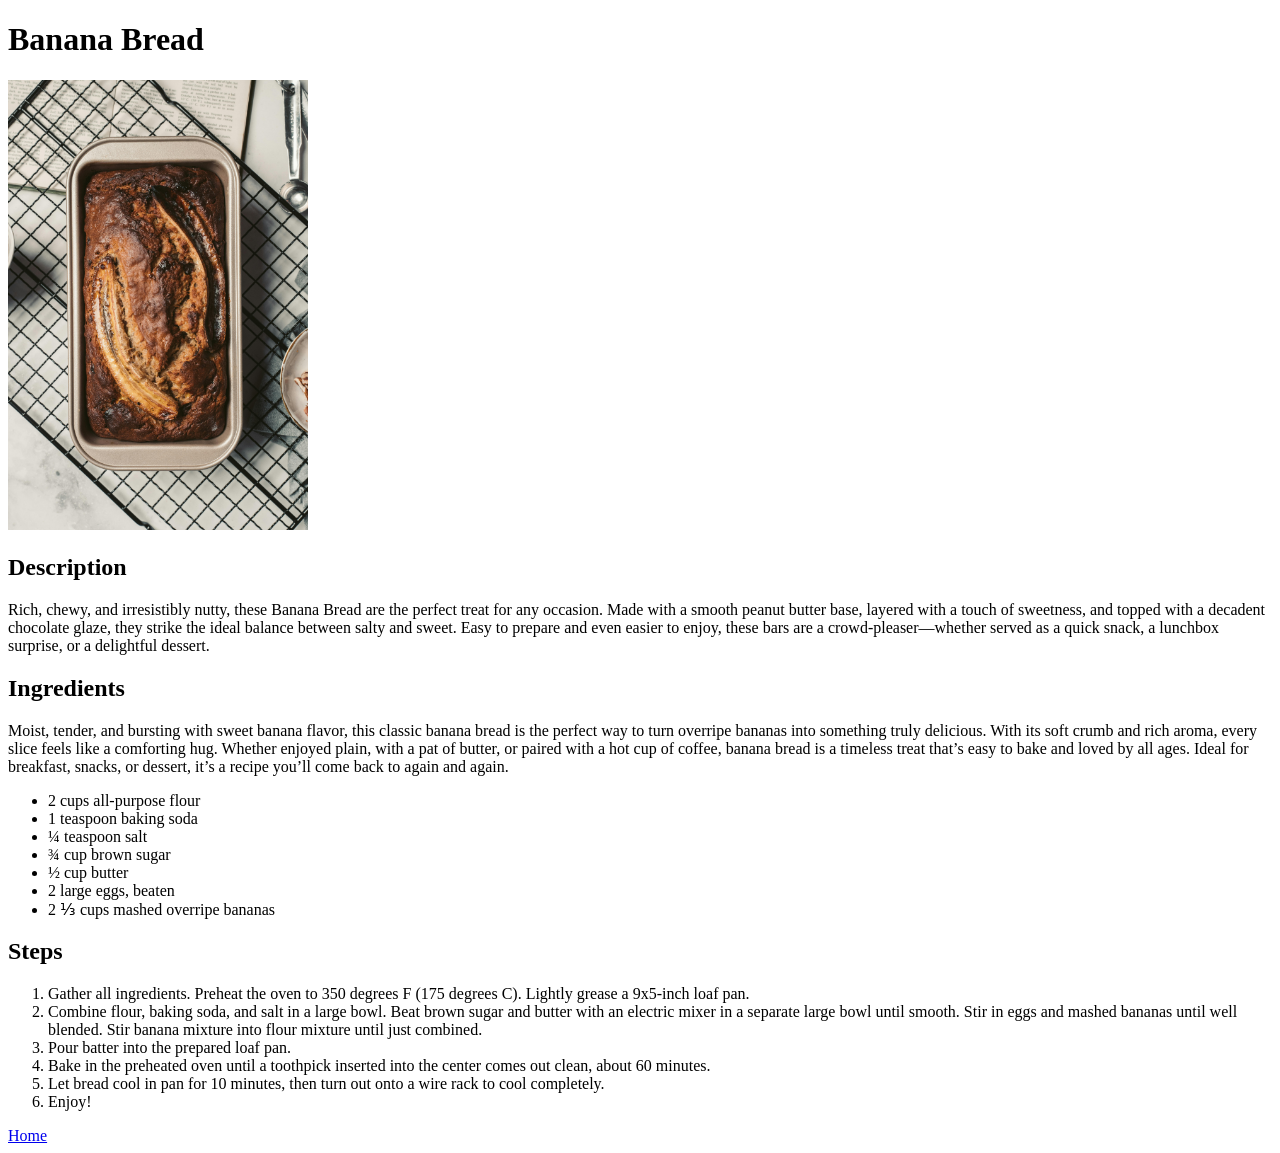
==== recipes/banana-bread.html @ 37d90e7b "Add index.html and the recipes and images folder that contains all other .html recipes and images." ====
<!DOCTYPE html>
<html lang="en">
<head>
    <meta charset="UTF-8">
    <meta name="viewport" content="width=device-width, initial-scale=1.0">
    <title>Banana Bread Recipe</title>
</head>
<body>
    <h1>Banana Bread</h1>

    <img src="../images/banana-bread.jpg" alt="Banana Bread" width="300">

    <h2>Description</h2>
    <p>Rich, chewy, and irresistibly nutty, these Banana Bread are the perfect treat for any occasion. Made with a smooth peanut butter base, layered with a touch of sweetness, and topped with a decadent chocolate glaze, they strike the ideal balance between salty and sweet. Easy to prepare and even easier to enjoy, these bars are a crowd-pleaser—whether served as a quick snack, a lunchbox surprise, or a delightful dessert.</p>

    <h2>Ingredients</h2>Moist, tender, and bursting with sweet banana flavor, this classic banana bread is the perfect way to turn overripe bananas into something truly delicious. With its soft crumb and rich aroma, every slice feels like a comforting hug. Whether enjoyed plain, with a pat of butter, or paired with a hot cup of coffee, banana bread is a timeless treat that’s easy to bake and loved by all ages. Ideal for breakfast, snacks, or dessert, it’s a recipe you’ll come back to again and again.
    <ul>
        <li>2 cups all-purpose flour</li>
        <li>1 teaspoon baking soda</li>
        <li>¼ teaspoon salt</li>
        <li>¾ cup brown sugar</li>
        <li>½ cup butter</li>
        <li>2 large eggs, beaten</li>
        <li>2 ⅓ cups mashed overripe bananas</li>
    </ul>

    <h2>Steps</h2>
    <ol>
        <li>Gather all ingredients. Preheat the oven to 350 degrees F (175 degrees C). Lightly grease a 9x5-inch loaf pan.</li>
        <li>Combine flour, baking soda, and salt in a large bowl. Beat brown sugar and butter with an electric mixer in a separate large bowl until smooth. Stir in eggs and mashed bananas until well blended. Stir banana mixture into flour mixture until just combined.</li>
        <li>Pour batter into the prepared loaf pan.</li>
        <li>Bake in the preheated oven until a toothpick inserted into the center comes out clean, about 60 minutes.</li>
        <li>Let bread cool in pan for 10 minutes, then turn out onto a wire rack to cool completely.</li>
        <li>Enjoy!</li>
    </ol>

    <a href="../index.html">Home</a>
</body>
</html>
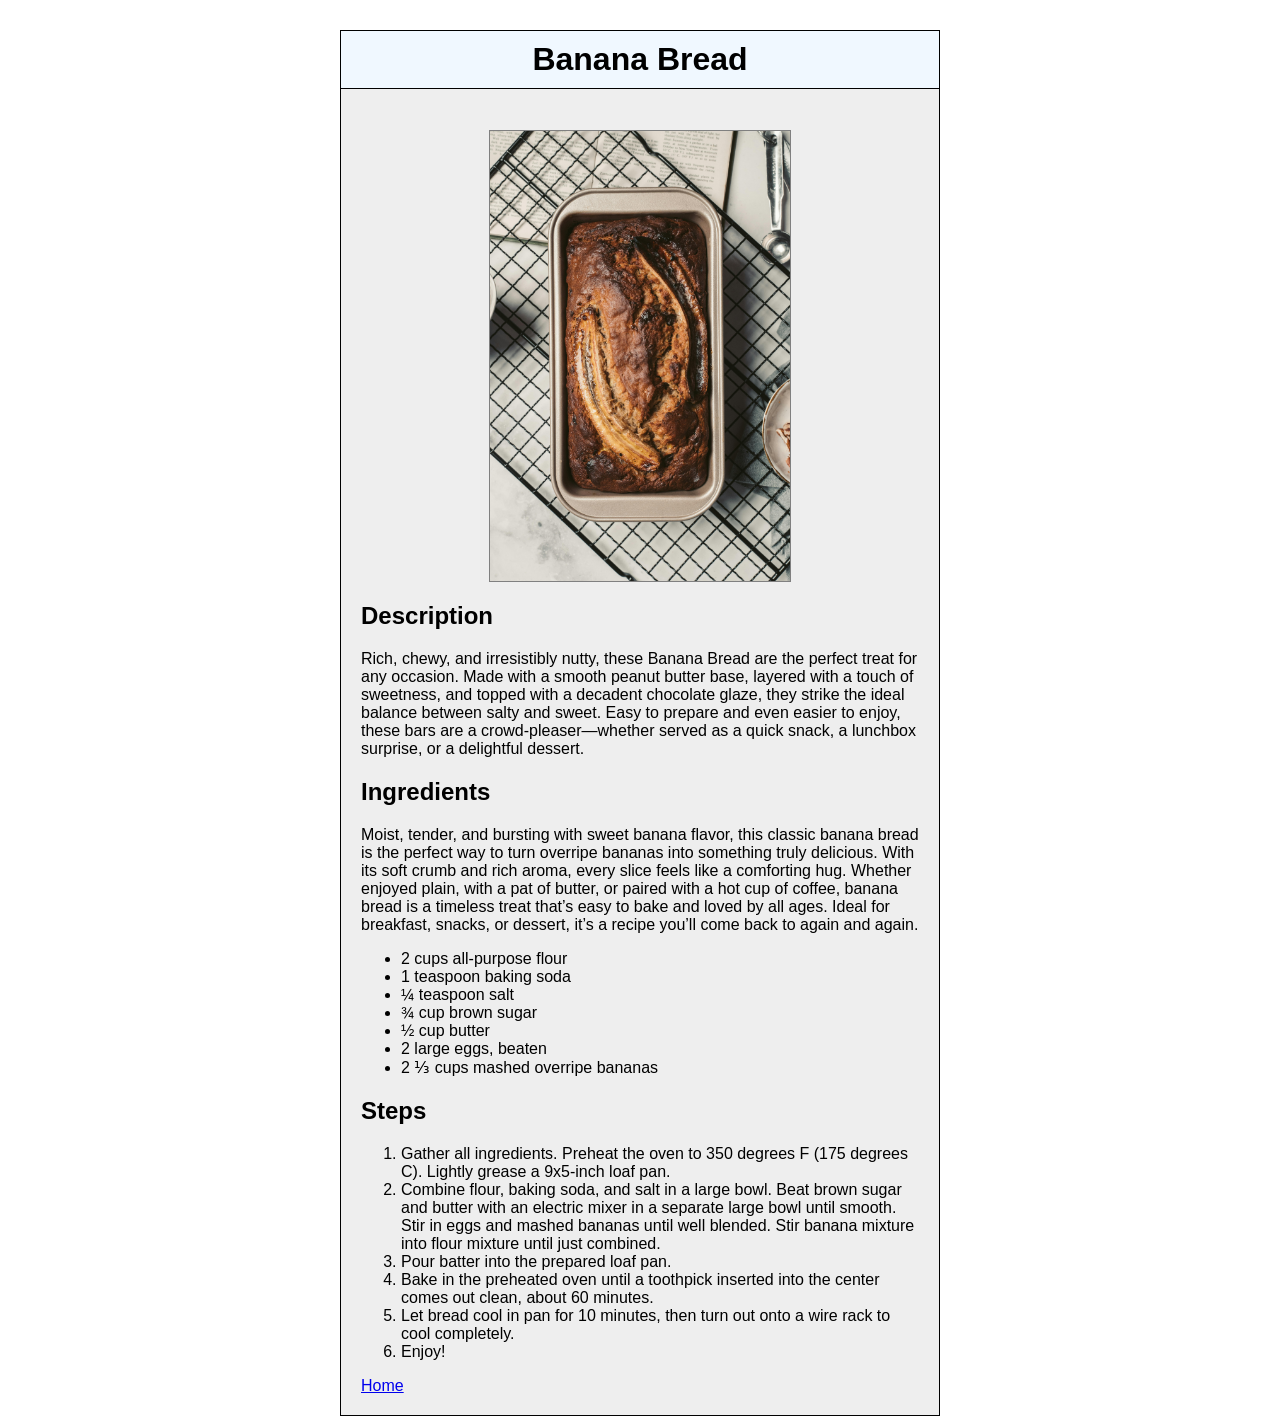
==== commit afafb0b4: "Add very simple styles to the odin-recipes project after learning the CSS box model." ====
--- a/recipes/banana-bread.html
+++ b/recipes/banana-bread.html
@@ -4,36 +4,41 @@
     <meta charset="UTF-8">
     <meta name="viewport" content="width=device-width, initial-scale=1.0">
     <title>Banana Bread Recipe</title>
+    <link rel="stylesheet" href="../styles.css">
 </head>
 <body>
-    <h1>Banana Bread</h1>
+    <div class="container">
+        <h1 class="title">Banana Bread</h1>
 
-    <img src="../images/banana-bread.jpg" alt="Banana Bread" width="300">
+        <div class="pad">
+            <img src="../images/banana-bread.jpg" alt="Banana Bread" width="300">
 
-    <h2>Description</h2>
-    <p>Rich, chewy, and irresistibly nutty, these Banana Bread are the perfect treat for any occasion. Made with a smooth peanut butter base, layered with a touch of sweetness, and topped with a decadent chocolate glaze, they strike the ideal balance between salty and sweet. Easy to prepare and even easier to enjoy, these bars are a crowd-pleaser—whether served as a quick snack, a lunchbox surprise, or a delightful dessert.</p>
+            <h2>Description</h2>
+            <p>Rich, chewy, and irresistibly nutty, these Banana Bread are the perfect treat for any occasion. Made with a smooth peanut butter base, layered with a touch of sweetness, and topped with a decadent chocolate glaze, they strike the ideal balance between salty and sweet. Easy to prepare and even easier to enjoy, these bars are a crowd-pleaser—whether served as a quick snack, a lunchbox surprise, or a delightful dessert.</p>
 
-    <h2>Ingredients</h2>Moist, tender, and bursting with sweet banana flavor, this classic banana bread is the perfect way to turn overripe bananas into something truly delicious. With its soft crumb and rich aroma, every slice feels like a comforting hug. Whether enjoyed plain, with a pat of butter, or paired with a hot cup of coffee, banana bread is a timeless treat that’s easy to bake and loved by all ages. Ideal for breakfast, snacks, or dessert, it’s a recipe you’ll come back to again and again.
-    <ul>
-        <li>2 cups all-purpose flour</li>
-        <li>1 teaspoon baking soda</li>
-        <li>¼ teaspoon salt</li>
-        <li>¾ cup brown sugar</li>
-        <li>½ cup butter</li>
-        <li>2 large eggs, beaten</li>
-        <li>2 ⅓ cups mashed overripe bananas</li>
-    </ul>
+            <h2>Ingredients</h2>Moist, tender, and bursting with sweet banana flavor, this classic banana bread is the perfect way to turn overripe bananas into something truly delicious. With its soft crumb and rich aroma, every slice feels like a comforting hug. Whether enjoyed plain, with a pat of butter, or paired with a hot cup of coffee, banana bread is a timeless treat that’s easy to bake and loved by all ages. Ideal for breakfast, snacks, or dessert, it’s a recipe you’ll come back to again and again.
+            <ul>
+                <li>2 cups all-purpose flour</li>
+                <li>1 teaspoon baking soda</li>
+                <li>¼ teaspoon salt</li>
+                <li>¾ cup brown sugar</li>
+                <li>½ cup butter</li>
+                <li>2 large eggs, beaten</li>
+                <li>2 ⅓ cups mashed overripe bananas</li>
+            </ul>
 
-    <h2>Steps</h2>
-    <ol>
-        <li>Gather all ingredients. Preheat the oven to 350 degrees F (175 degrees C). Lightly grease a 9x5-inch loaf pan.</li>
-        <li>Combine flour, baking soda, and salt in a large bowl. Beat brown sugar and butter with an electric mixer in a separate large bowl until smooth. Stir in eggs and mashed bananas until well blended. Stir banana mixture into flour mixture until just combined.</li>
-        <li>Pour batter into the prepared loaf pan.</li>
-        <li>Bake in the preheated oven until a toothpick inserted into the center comes out clean, about 60 minutes.</li>
-        <li>Let bread cool in pan for 10 minutes, then turn out onto a wire rack to cool completely.</li>
-        <li>Enjoy!</li>
-    </ol>
+            <h2>Steps</h2>
+            <ol>
+                <li>Gather all ingredients. Preheat the oven to 350 degrees F (175 degrees C). Lightly grease a 9x5-inch loaf pan.</li>
+                <li>Combine flour, baking soda, and salt in a large bowl. Beat brown sugar and butter with an electric mixer in a separate large bowl until smooth. Stir in eggs and mashed bananas until well blended. Stir banana mixture into flour mixture until just combined.</li>
+                <li>Pour batter into the prepared loaf pan.</li>
+                <li>Bake in the preheated oven until a toothpick inserted into the center comes out clean, about 60 minutes.</li>
+                <li>Let bread cool in pan for 10 minutes, then turn out onto a wire rack to cool completely.</li>
+                <li>Enjoy!</li>
+            </ol>
 
-    <a href="../index.html">Home</a>
+            <a href="../index.html">Home</a>
+        </div>
+    </div>
 </body>
 </html>
--- a/styles.css
+++ b/styles.css
@@ -0,0 +1,29 @@
+body {
+    font-family: Verdana, Geneva, Tahoma, sans-serif;
+}
+
+.container {
+    background-color: #EEE;
+    border: 1px solid black;
+    box-sizing: border-box;
+    width: 600px;
+    margin: 30px auto 0;
+}
+
+.title {
+    padding: 10px;
+    background-color: aliceblue;
+    text-align: center;
+    margin-top: 0;
+    border-bottom: 1px solid black;
+}
+
+.pad {
+    padding: 20px;
+}
+
+img {
+    margin: 0 auto;
+    display: block;
+    border: 1px solid gray;
+}
